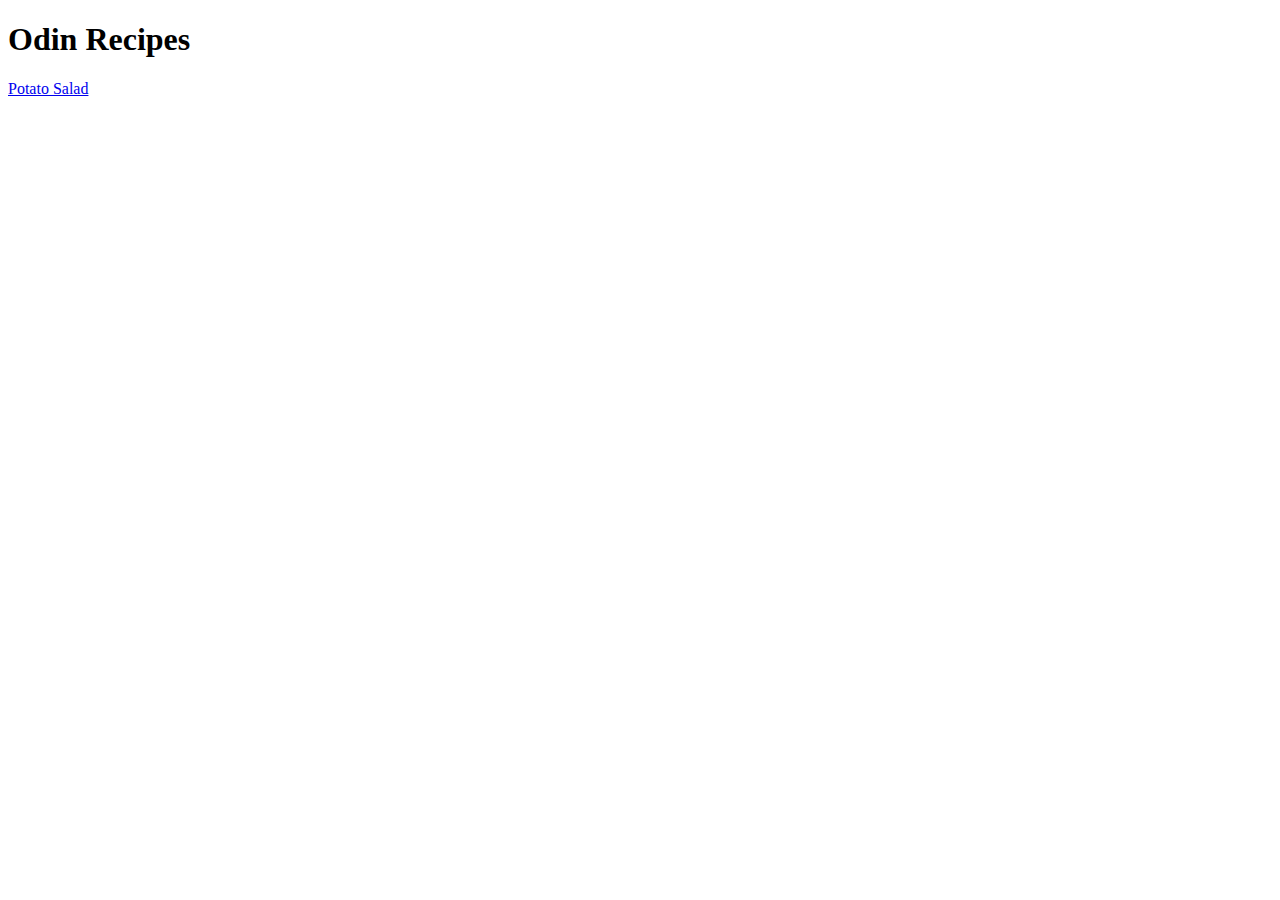
==== index.html @ 208643f8 "Adding potato-recipe.html, images folder and recipes folder" ====
<!DOCTYPE html>
<html lang="en">
<head>
    <meta charset="UTF-8">
    <meta http-equiv="X-UA-Compatible" content="IE=edge">
    <meta name="viewport" content="width=device-width, initial-scale=1.0">
    <title>Odin Recipes</title>
</head>
<body>
    <h1>Odin Recipes</h1>
    <a href="./recipes/potato-salad.html">Potato Salad</a>
</body>
</html>
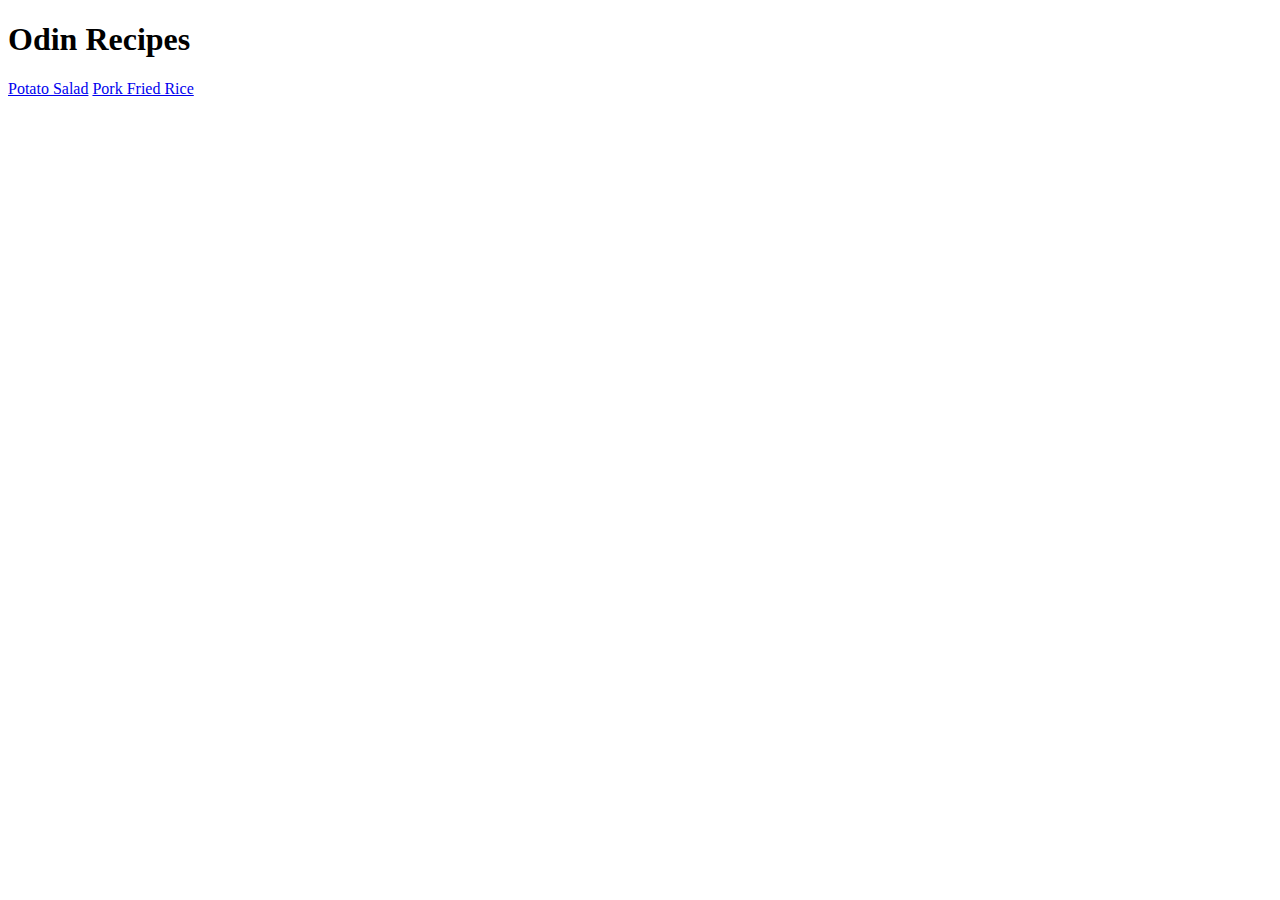
==== commit eafa2909: "Add pork-fried-recipe.html" ====
--- a/index.html
+++ b/index.html
@@ -9,5 +9,6 @@
 <body>
     <h1>Odin Recipes</h1>
     <a href="./recipes/potato-salad.html">Potato Salad</a>
+    <a href="./recipes/pork-fried-rice.html">Pork Fried Rice</a>
 </body>
 </html>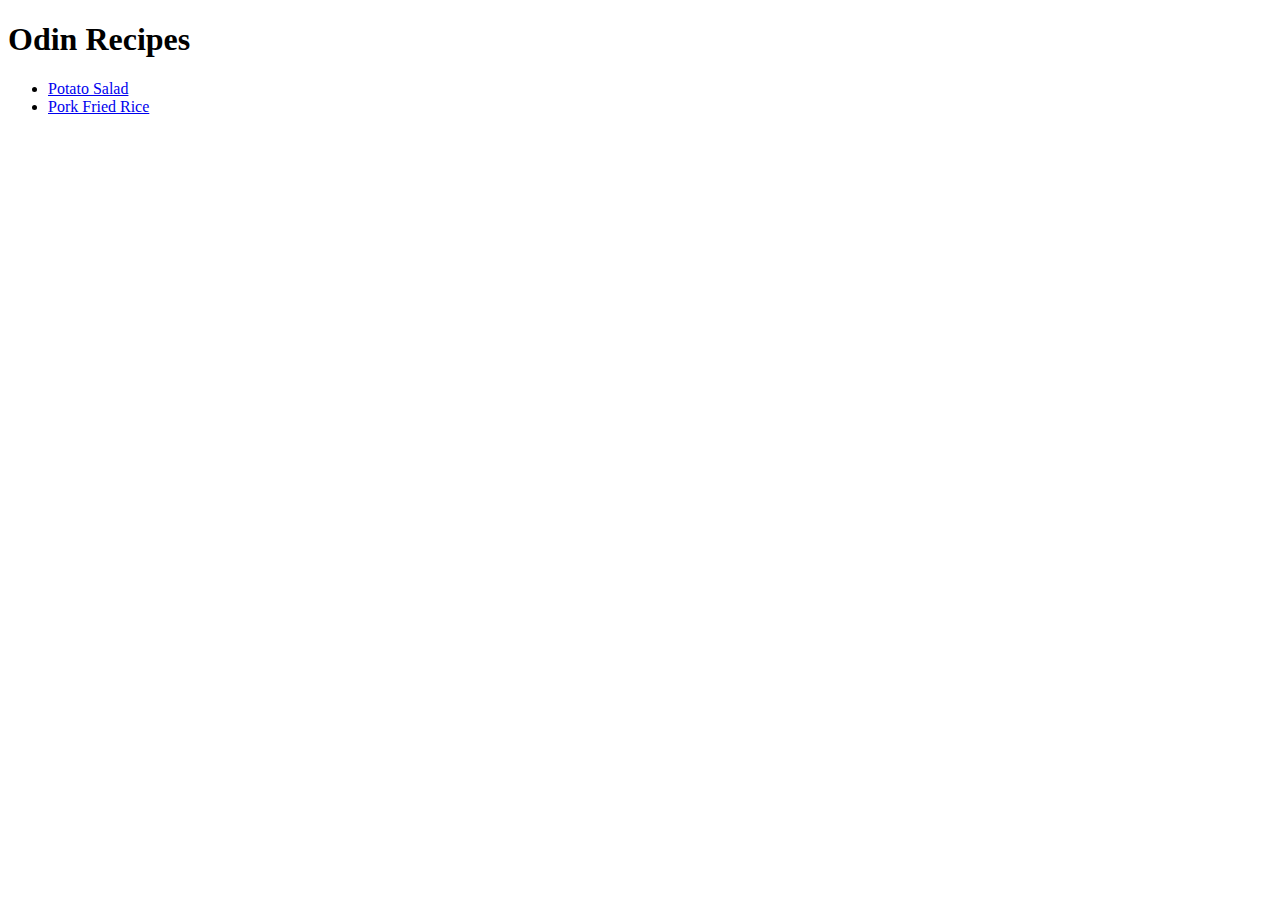
==== commit d99b9f5c: "Fixing bugs" ====
--- a/index.html
+++ b/index.html
@@ -8,7 +8,14 @@
 </head>
 <body>
     <h1>Odin Recipes</h1>
-    <a href="./recipes/potato-salad.html">Potato Salad</a>
-    <a href="./recipes/pork-fried-rice.html">Pork Fried Rice</a>
+    <ul>
+        <li>
+           <a href="/recipes/potato-salad.html">Potato Salad</a> 
+        </li>
+        <li>
+            <a href="/recipes/pork-fried-rice.html">Pork Fried Rice</a>
+        </li>
+    </ul>
+    
 </body>
 </html>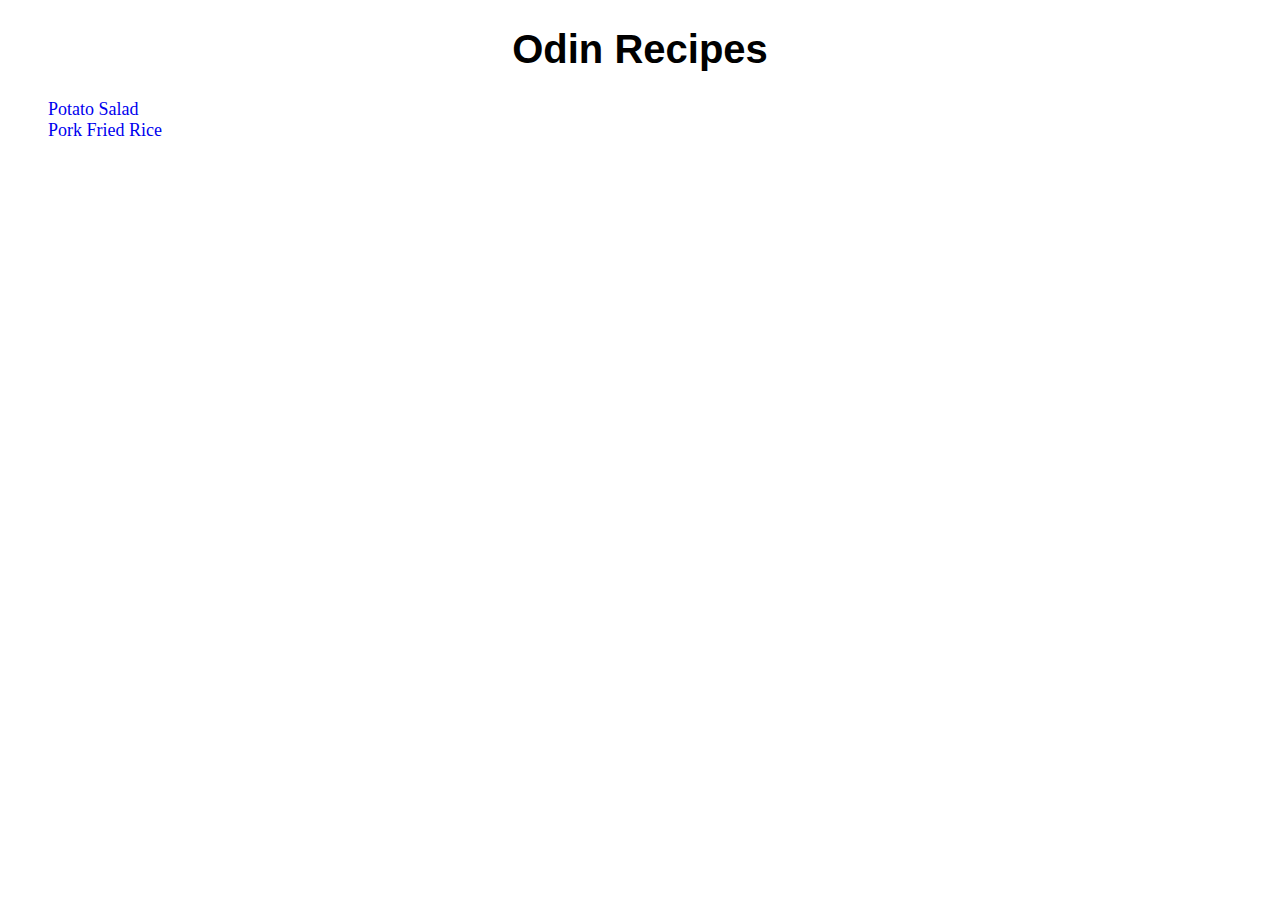
==== commit 256f6598: "Adding css style  to all pages" ====
--- a/index.html
+++ b/index.html
@@ -1,21 +1,28 @@
 <!DOCTYPE html>
 <html lang="en">
+
 <head>
     <meta charset="UTF-8">
     <meta http-equiv="X-UA-Compatible" content="IE=edge">
     <meta name="viewport" content="width=device-width, initial-scale=1.0">
+    <link rel="stylesheet" href="styles.css">
     <title>Odin Recipes</title>
 </head>
+
 <body>
-    <h1>Odin Recipes</h1>
-    <ul>
-        <li>
-           <a href="/recipes/potato-salad.html">Potato Salad</a> 
-        </li>
-        <li>
-            <a href="/recipes/pork-fried-rice.html">Pork Fried Rice</a>
-        </li>
-    </ul>
-    
+    <div id="text-header">
+        <h1>Odin Recipes</h1>
+    </div>
+    <div class="recipes-list">
+        <ul>
+            <li class="lists">
+                <a class="links" href="recipes/potato-salad.html">Potato Salad</a>
+            </li>
+            <li class="lists">
+                <a class="links" href="recipes/pork-fried-rice.html">Pork Fried Rice</a>
+            </li>
+        </ul>
+    </div>
 </body>
+
 </html>--- a/styles.css
+++ b/styles.css
@@ -0,0 +1,19 @@
+#text-header {
+    font-family: Verdana, 'Geneva', Tahoma, sans-serif;
+    font-size: 20px;
+    text-align: center;
+} 
+
+.recipes-list {
+    font-family: inherit;
+    font-size: 18px;
+    
+}
+ .lists {
+     list-style-type: none;
+
+ }
+
+ .links {
+     text-decoration: none;
+ }